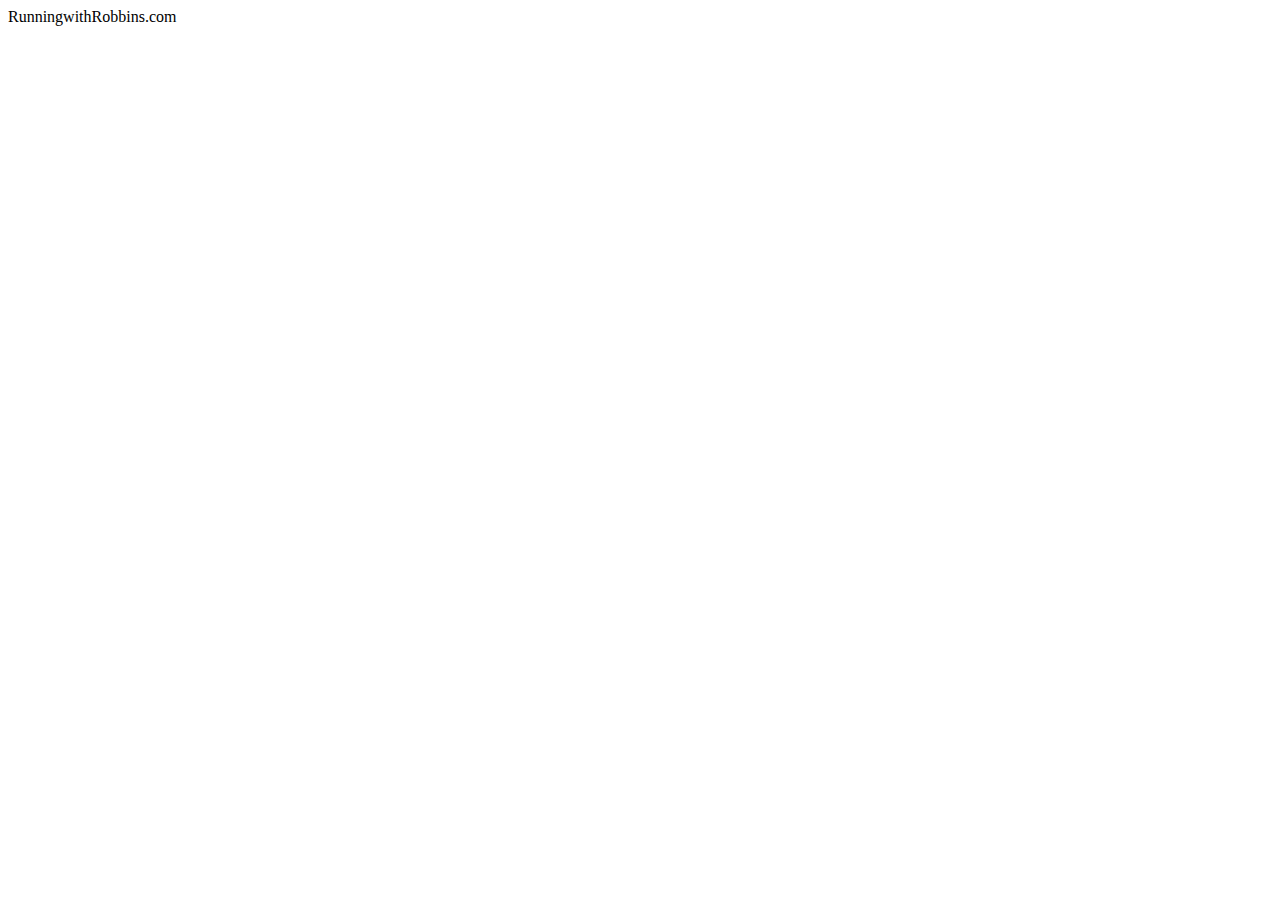
==== index.html @ 79ab0ae5 "1stCommitWebsite" ====
<!doctype html>
<html>
<head>
<meta charset="utf-8">
<title>Running with Robbins</title>
	<link rel="stylesheet" href="index.css">
</head>

<body>
	<t1>RunningwithRobbins.com</t1>
	<header>
		
	</header>
</body>
</html>
---- index.css ----
/* CSS Document */

header{
	background-color: purple;
}
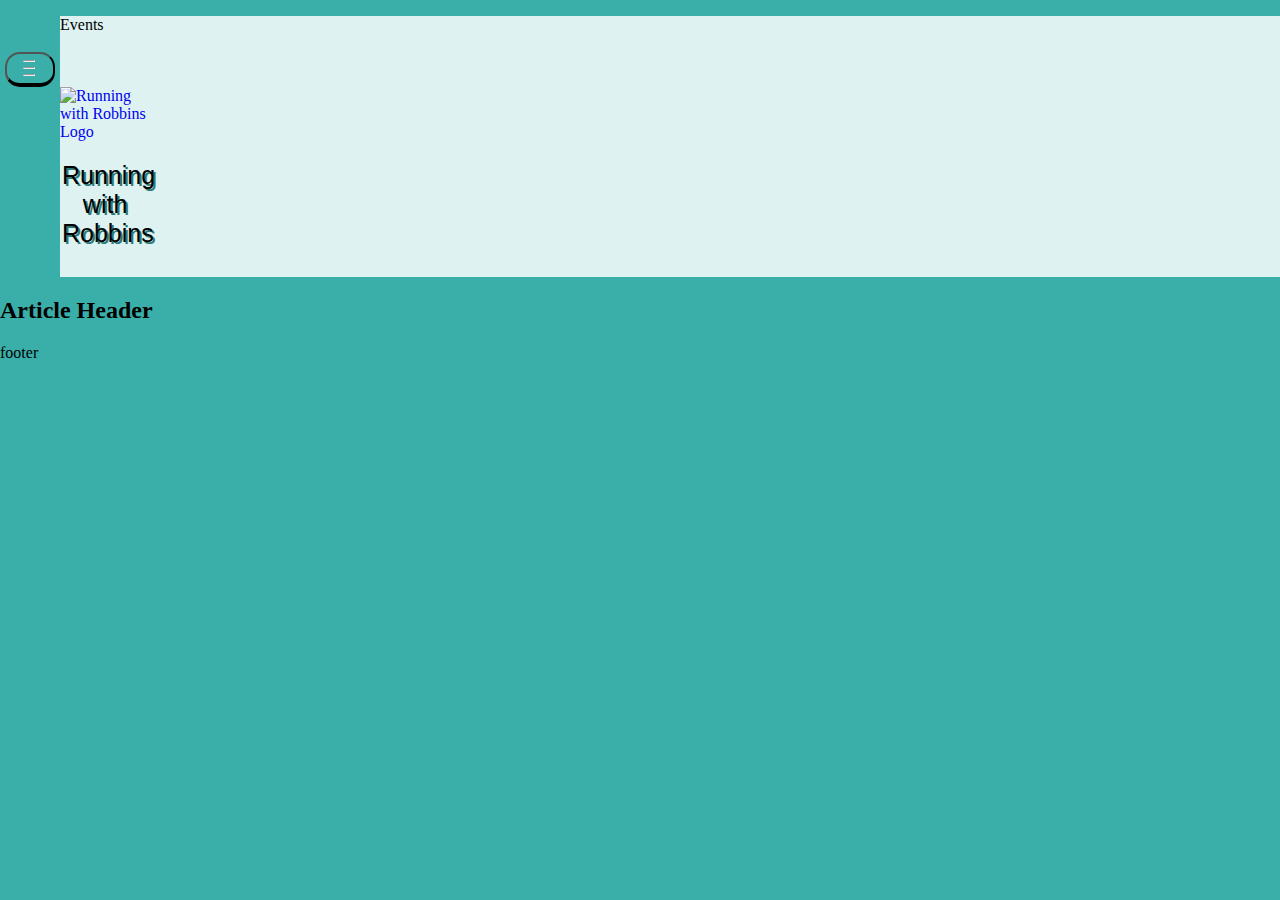
==== commit ac6cfe17: "UpdatedDynamicProjects" ====
--- a/index.html
+++ b/index.html
@@ -1,15 +1,42 @@
-<!doctype html>
-<html>
+<!DOCTYPE html>
+<html lang="en">
 <head>
 <meta charset="utf-8">
 <title>Running with Robbins</title>
 	<link rel="stylesheet" href="index.css">
+	<script src="index.js" defer></script>
 </head>
-
-<body>
-	<t1>RunningwithRobbins.com</t1>
-	<header>
-		
+<body id="bod1">
+	<header id="indexHeader">
+		<p id="recentPosts">Pages Coming Soon!</p>
+		<!--I want this page to rotate through each of these links as it zooms around the page. 
+It calls dropdown() which will rotate through elements Home, Theories, Experiences, etc.-->
+		<button class="menuBtn" onClick="dropdown()"><hr><hr><hr></button>
+			<figure>
+				<a href="index.html">
+				<img src="Images/stephenLogoSm.jpg" alt="Running with Robbins Logo"> 
+				<pre class="brand">Running
+   with
+Robbins
+				</pre>
+				</a>
+			</figure>
 	</header>
+	<div class="sidenav" id="shownav" >
+		<button onClick="document.location='index.html'">Home</button>
+		<button onClick="document.location='Pages/theories.html'">Theories</button>
+		<button onClick="document.location='Pages/experiences.html'">Experiences</button>
+        <button onClick="document.location='Pages/games.html'">Games</button>
+        <button onClick="document.location='Pages/events.html'">Events</button>
+	</div>
+	<article id="art1">
+		<h2>Article Header</h2>
+	</article>
+	<section id="sec1"></section>
+	<footer id="foot1">
+		<div class="sec1">
+			footer
+		</div>
+	</footer>
 </body>
 </html>
--- a/index.css
+++ b/index.css
@@ -1,5 +1,84 @@
 /* CSS Document */
 
 header{
-	background-color: purple;
+	background-color: #DEF2F1;
+	margin: auto auto auto 60px;
 }
+button{
+	height: 30px;
+	width: 100px;
+	margin: 8px;
+	background-color: #FEFFFF;
+	border-radius: 15px;
+}
+body{
+	background-color: #3AAFA9;
+	margin: 0px;
+}
+div.sidenav{
+	display: none;
+	height: 100%;
+	width: 120px;
+	position: fixed;
+	text-align:  center;
+	z-index: 1; /*Stay on top of other elements.*/
+	top: 0;
+	left: 0;
+	background-color: #DEF2F1;
+	overflow-x: hidden; /*disables horizontal scrolling*/
+}
+figure, img, pre{
+	text-align: left;
+	width: 100px;
+	margin: auto auto auto 0px;
+}
+/*If the banner is present: 
+margin: auto auto auto 130px;
+margin-left: 10px;*/
+pre.brand{
+	margin: 20px -15px 0px 2px;
+	font-size: 25px;
+	font-family: 'Roboto', sans-serif;
+	text-shadow: 2px 2px #2B7A78;
+	color: black;
+}
+a{
+text-decoration: none;
+}
+.square{
+	
+}
+hr{
+	width: 10px;
+	align: left;
+	margin: 3px 10px 5px 10px;
+}
+button.menuBtn{
+	
+	width: 50px;
+	height: 35px;
+	margin: 0px 0px 0px -55px;
+	background-color: #3AAFA9;
+	border-bottom: 4px solid #000000;
+	display: block;
+}
+/*Animations*/
+#recentPosts {
+  width: 50px;
+  height: 20px;
+  background: none;
+  position: relative;
+  animation: mymove 10s linear infinite;
+}
+@keyframes mymove {
+	0% {top: 0px; left: 0px;}
+	33% {top: 0px; left: 1700px;}
+	66%{top: 900px; left: 1700px;}
+	100%{top: 0px; left: 0px;}
+}
+/*Colors: 17252A
+2B7A78
+3AAFA9
+DEF2F1
+FEFFFF*/
+
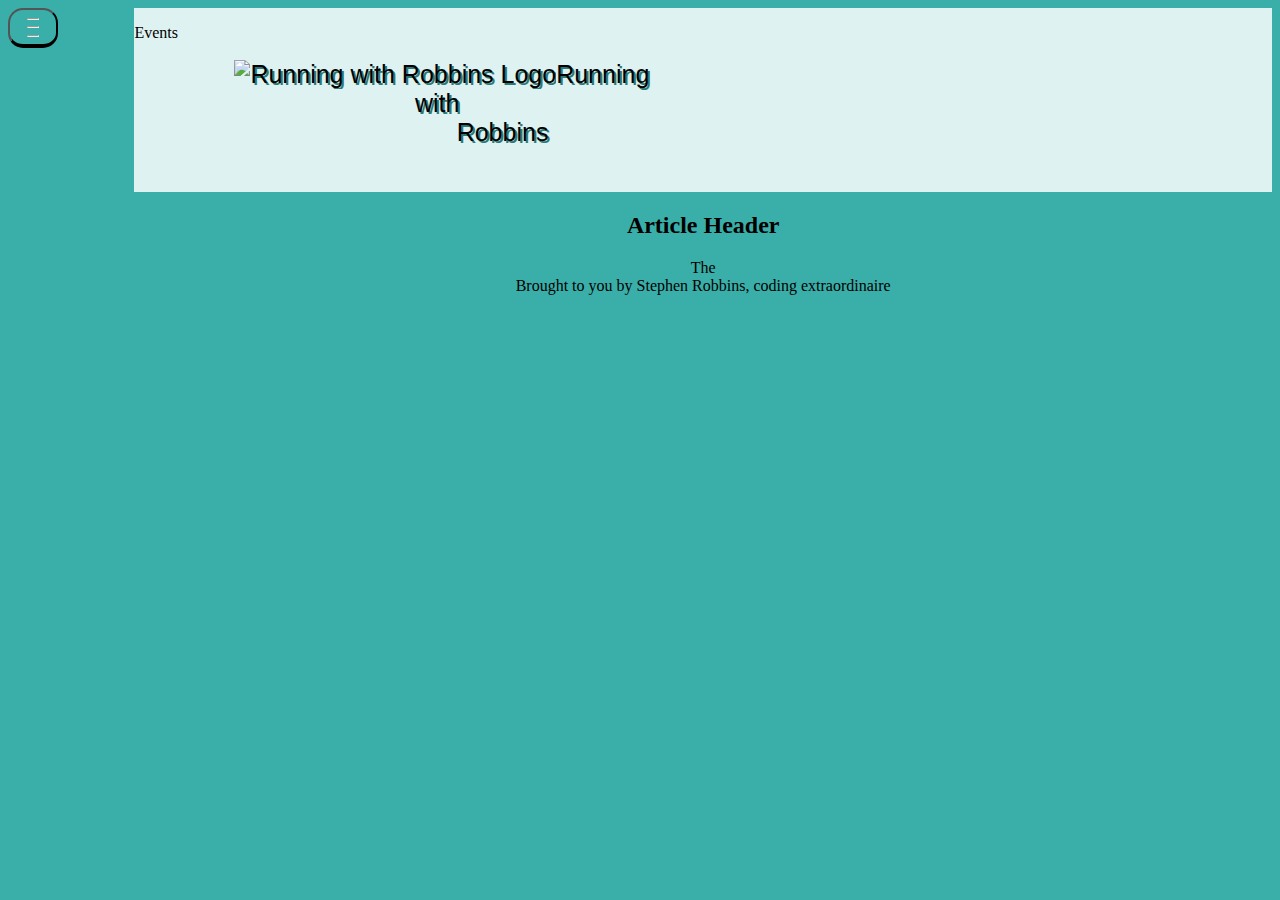
==== commit a7b73141: "cleaning_up" ====
--- a/index.html
+++ b/index.html
@@ -6,37 +6,32 @@
 	<link rel="stylesheet" href="index.css">
 	<script src="index.js" defer></script>
 </head>
-<body id="bod1">
-	<header id="indexHeader">
-		<p id="recentPosts">Pages Coming Soon!</p>
-		<!--I want this page to rotate through each of these links as it zooms around the page. 
-It calls dropdown() which will rotate through elements Home, Theories, Experiences, etc.-->
-		<button class="menuBtn" onClick="dropdown()"><hr><hr><hr></button>
-			<figure>
-				<a href="index.html">
-				<img src="Images/stephenLogoSm.jpg" alt="Running with Robbins Logo"> 
-				<pre class="brand">Running
-   with
-Robbins
+<body>
+  <section class="wrapper">
+	  <button class="menuBtn" id="navB"><hr><hr><hr></button>
+	  <header id="indexHeader">
+		  <p id="recentPosts">Pages Coming Soon!</p>
+		  <figure>
+			  <pre class="brand"><img src="Images/stephenLogoSm.jpg" alt="Running with Robbins Logo">Running
+		 	  with
+				Robbins
 				</pre>
-				</a>
-			</figure>
-	</header>
-	<div class="sidenav" id="shownav" >
-		<button onClick="document.location='index.html'">Home</button>
-		<button onClick="document.location='Pages/theories.html'">Theories</button>
-		<button onClick="document.location='Pages/experiences.html'">Experiences</button>
-        <button onClick="document.location='Pages/games.html'">Games</button>
-        <button onClick="document.location='Pages/events.html'">Events</button>
-	</div>
-	<article id="art1">
-		<h2>Article Header</h2>
-	</article>
-	<section id="sec1"></section>
-	<footer id="foot1">
-		<div class="sec1">
-			footer
-		</div>
-	</footer>
+		  </figure>
+	  </header>
+	  <div class="sidenav" id="nav" >
+		  <button class="navBtn" id="btn1" onClick="document.location='index.html'">Home</button>
+		  <button class="navBtn" id="btn2" onClick="document.location='Pages/theories.html'">Theories</button>
+		  <button class="navBtn" id="btn3" onClick="document.location='Pages/experiences.html'">Experiences</button>
+		  <button class="navBtn" id="btn4" onClick="document.location='Pages/games.html'">Games</button>
+		  <button class="navBtn" id="btn5" onClick="document.location='Pages/events.html'">Events</button>
+	  </div>
+	  <article> 
+		  <h2>Article Header</h2>
+		The
+	  </article>
+	  <footer id="foot1">
+		Brought to you by Stephen Robbins, coding extraordinaire
+	  </footer>
+	</section>
 </body>
 </html>
--- a/index.css
+++ b/index.css
@@ -1,68 +1,82 @@
-/* CSS Document */
-
-header{
-	background-color: #DEF2F1;
-	margin: auto auto auto 60px;
-}
-button{
-	height: 30px;
-	width: 100px;
-	margin: 8px;
-	background-color: #FEFFFF;
-	border-radius: 15px;
-}
+/*Neutral Color Theme: 17252A
+2B7A78
+3AAFA9
+DEF2F1
+FEFFFF*/
 body{
 	background-color: #3AAFA9;
-	margin: 0px;
+
 }
-div.sidenav{
+.wrapper{
+	display: grid;
+	grid-template-columns: 10%;
+	grid-template-rows: auto;
+}
+header{
+	grid-row: 1;
+	grid-column: 2;
+	grid-column-end: 9;
+	background-color: #DEF2F1;
+}
+/*TODO: Work on positioning this image on the main page.*/
+figure{
+	margin-left: 0px;
+}
+img{
+	text-align: left;
+	width: 100px;
+	margin: auto;
+}
+.brand{
+	font-size: 25px;
+	font-family: 'Roboto', sans-serif;
+	text-shadow: 2px 2px #2B7A78;
+	color: black;
+	margin-bottom: 10px;
+	margin-left: 100px;
+	margin-top: 0px;
+}
+/*****Navigation*****/
+.menuBtn, .navBtn{
+	border-radius: 15px;
+	align-content: center;
+  	grid-row: 1;
+	grid-column: 1;
+	height: 40px;
+	width: 50px;
+	background-color: #3AAFA9;
+	border-bottom: 4px solid #000000;
+	display: block;
+}
+.navBtn{
+	height: 40px;
+	width: 100px;
+	margin: 10px;
+	background-color: #FEFFFF;
+}
+hr{
+	background-color: #FEFFFF;
+	width: 10px;
+	align: left;
+}
+a{
+text-decoration: none;
+}
+.sidenav{
+	grid-row: 1;
+	grid-column: 1;
 	display: none;
 	height: 100%;
 	width: 120px;
 	position: fixed;
 	text-align:  center;
 	z-index: 1; /*Stay on top of other elements.*/
-	top: 0;
-	left: 0;
+	top: 8px;
+	left: 0px;
 	background-color: #DEF2F1;
 	overflow-x: hidden; /*disables horizontal scrolling*/
 }
-figure, img, pre{
-	text-align: left;
-	width: 100px;
-	margin: auto auto auto 0px;
-}
-/*If the banner is present: 
-margin: auto auto auto 130px;
-margin-left: 10px;*/
-pre.brand{
-	margin: 20px -15px 0px 2px;
-	font-size: 25px;
-	font-family: 'Roboto', sans-serif;
-	text-shadow: 2px 2px #2B7A78;
-	color: black;
-}
-a{
-text-decoration: none;
-}
-.square{
-	
-}
-hr{
-	width: 10px;
-	align: left;
-	margin: 3px 10px 5px 10px;
-}
-button.menuBtn{
-	
-	width: 50px;
-	height: 35px;
-	margin: 0px 0px 0px -55px;
-	background-color: #3AAFA9;
-	border-bottom: 4px solid #000000;
-	display: block;
-}
-/*Animations*/
+/*****Animations*****/
 #recentPosts {
   width: 50px;
   height: 20px;
@@ -76,9 +90,16 @@
 	66%{top: 900px; left: 1700px;}
 	100%{top: 0px; left: 0px;}
 }
-/*Colors: 17252A
-2B7A78
-3AAFA9
-DEF2F1
-FEFFFF*/
-
+/*****Writings*****/
+article{
+	grid-row: 2;
+	grid-column: 5;
+	text-align: center;
+}
+/*TODO: Move footer to bottom of page.*/
+footer{
+/*	grid-row: auto;*/
+	grid-column: 5;
+	text-align: center;
+	bottom: 0%;
+}